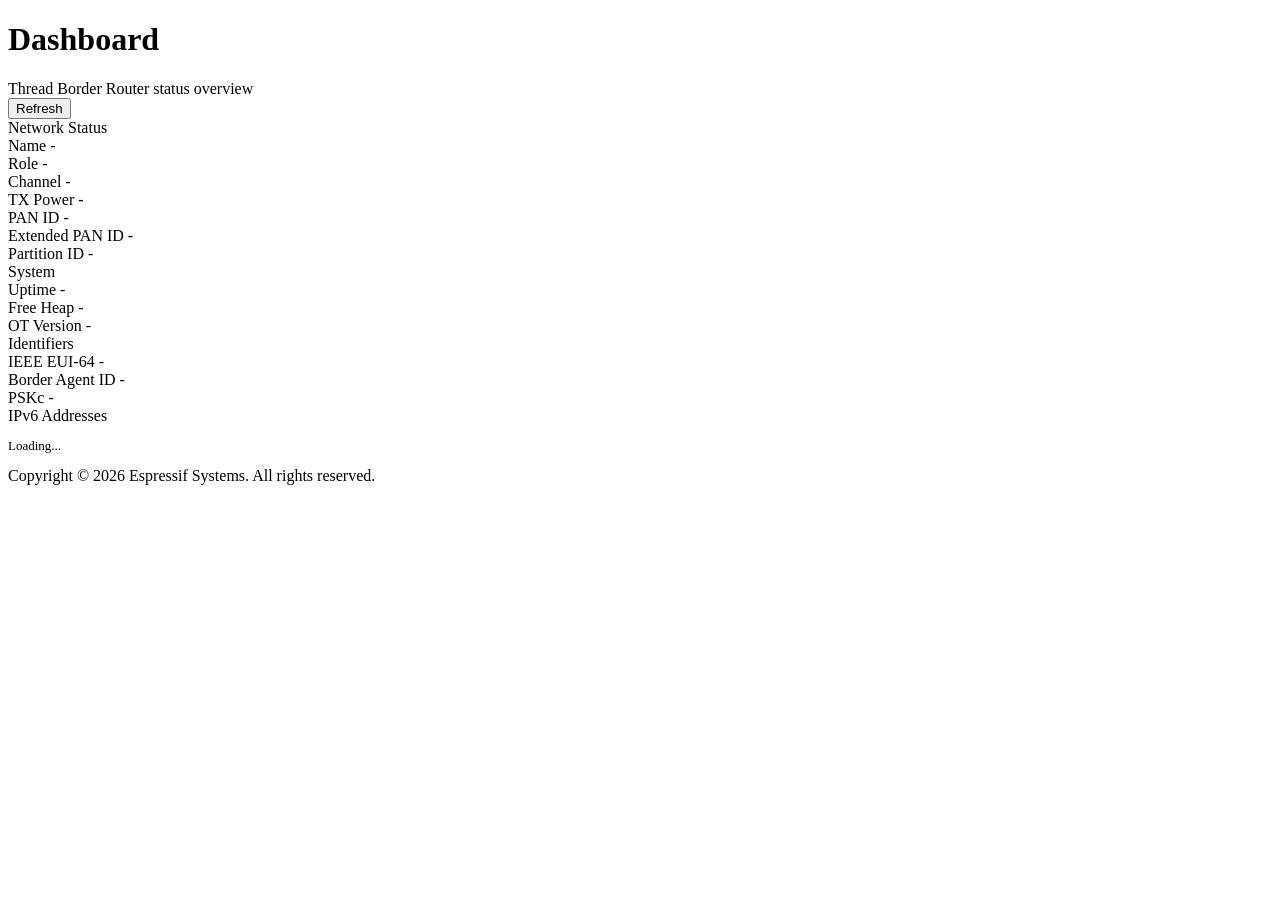
==== s20-otbr/components/esp_ot_br_server/frontend/index.html @ 05af4439 "Custom esp_ot_br_server to add ota and logs pages" ====
<!--
  SPDX-FileCopyrightText: 2025 Espressif Systems (Shanghai) CO LTD
  SPDX-License-Identifier: Apache-2.0
-->
<!DOCTYPE html>
<html lang="en">
<head>
    <meta charset="utf-8">
    <meta name="viewport" content="width=device-width, initial-scale=1">
    <title>Thread Border Router - Dashboard</title>
    <link rel="stylesheet" href="/static/style.css">
    <link rel="icon" href="/favicon.ico">
</head>
<body>
<nav class="nav" id="nav"></nav>
<div class="container">
    <div class="flex-between mb-16">
        <div>
            <h1 class="page-title">Dashboard</h1>
            <p class="page-desc" style="margin-bottom:0">Thread Border Router status overview</p>
        </div>
        <button class="btn btn-primary btn-sm" id="refreshBtn" onclick="refreshAll()">Refresh</button>
    </div>

    <div class="grid grid-2 section">
        <div class="card">
            <div class="card-header">Network Status</div>
            <div class="info-row">
                <span class="info-label">Name</span>
                <span class="info-value" id="p-name">-</span>
            </div>
            <div class="info-row">
                <span class="info-label">Role</span>
                <span class="info-value" id="p-role">-</span>
            </div>
            <div class="info-row">
                <span class="info-label">Channel</span>
                <span class="info-value" id="p-ch">-</span>
            </div>
            <div class="info-row">
                <span class="info-label">TX Power</span>
                <span class="info-value" id="p-txpow">-</span>
            </div>
            <div class="info-row">
                <span class="info-label">PAN ID</span>
                <span class="info-value" id="p-panid">-</span>
            </div>
            <div class="info-row">
                <span class="info-label">Extended PAN ID</span>
                <span class="info-value mono" id="p-xpanid">-</span>
            </div>
            <div class="info-row">
                <span class="info-label">Partition ID</span>
                <span class="info-value" id="p-partid">-</span>
            </div>
        </div>
        <div>
            <div class="card section">
                <div class="card-header">System</div>
                <div class="info-row">
                    <span class="info-label">Uptime</span>
                    <span class="info-value" id="p-uptime">-</span>
                </div>
                <div class="info-row">
                    <span class="info-label">Free Heap</span>
                    <span class="info-value" id="p-heap">-</span>
                </div>
                <div class="info-row">
                    <span class="info-label">OT Version</span>
                    <span class="info-value" id="p-otver">-</span>
                </div>
            </div>
            <div class="card">
                <div class="card-header">Identifiers</div>
                <div class="info-row">
                    <span class="info-label">IEEE EUI-64</span>
                    <span class="info-value mono" id="p-eui64">-</span>
                </div>
                <div class="info-row">
                    <span class="info-label">Border Agent ID</span>
                    <span class="info-value mono" id="p-baid">-</span>
                </div>
                <div class="info-row">
                    <span class="info-label">PSKc</span>
                    <span class="info-value mono" id="p-pskc">-</span>
                </div>
            </div>
        </div>
    </div>

    <div class="card section">
        <div class="card-header">IPv6 Addresses</div>
        <div id="addrList"><p class="text-muted" style="font-size:13px">Loading...</p></div>
    </div>

</div>
<div class="footer">Copyright &copy; 2026 Espressif Systems. All rights reserved.</div>
<script src="/static/api.js"></script>
<script>
function renderProperties(data) {
    if (!data || data.error || !data.result) return;
    var r = data.result;
    document.getElementById('p-name').textContent = r['Network:Name'] || '-';
    document.getElementById('p-role').textContent = r['Thread:Role'] || '-';
    document.getElementById('p-ch').textContent = r['RCP:Channel'] || '-';
    document.getElementById('p-txpow').textContent = r['RCP:TxPower'] || '-';
    document.getElementById('p-panid').textContent = r['Network:PANID'] || '-';
    document.getElementById('p-xpanid').textContent = r['Network:XPANID'] || '-';
    document.getElementById('p-partid').textContent = r['Network:PartitionID'] || '-';
    document.getElementById('p-uptime').textContent = r['System:Uptime'] || '-';
    document.getElementById('p-heap').textContent = r['System:FreeHeap'] || '-';
    document.getElementById('p-otver').textContent = r['OpenThread:Version'] || '-';
    document.getElementById('p-eui64').textContent = r['RCP:EUI64'] || '-';
    document.getElementById('p-baid').textContent = r['Network:BorderAgentID'] || '-';
    document.getElementById('p-pskc').textContent = r['OpenThread:PSKc'] || '-';
}

function renderAddresses(data) {
    var list = (data && data.result) ? data.result : [];
    var el = document.getElementById('addrList');
    if (!list.length) {
        checkThreadState(function(role, connected) {
            if (!connected) {
                el.innerHTML = '<div class="disabled-banner">Thread network is not connected. <a href="/network.html">Go to Network</a> to join or form a network.</div>';
            } else {
                el.innerHTML = '<p class="text-muted" style="font-size:13px">No addresses</p>';
            }
        });
        return;
    }
    var html = '<table><thead><tr><th>Address</th><th>Origin</th><th>Status</th></tr></thead><tbody>';
    for (var i = 0; i < list.length; i++) {
        var a = list[i];
        var badge = 'badge-info';
        if (a.origin === 'manual') badge = 'badge-success';
        else if (a.origin === 'thread') badge = 'badge-warning';
        var statusBadge = a.preferred ? '<span class="badge badge-success">preferred</span>'
                                      : '<span class="badge badge-danger">deprecated</span>';
        html += '<tr><td style="font-family:\'Courier New\',Consolas,monospace;font-size:12px">' +
                escapeHtml(a.address) + '/' + escapeHtml(a.prefixLength) +
                '</td><td><span class="badge ' + badge + '">' + escapeHtml(a.origin) + '</span></td><td>' + statusBadge + '</td></tr>';
    }
    html += '</tbody></table>';
    el.innerHTML = html;
}

function loadProperties() {
    return apiGet('/get_properties').then(renderProperties).catch(function() {
        showToast('Failed to connect to device', 'error');
    });
}

function loadAddresses() {
    return apiGet('/ipaddr').then(renderAddresses).catch(function() {});
}

function refreshAll() {
    var btn = document.getElementById('refreshBtn');
    btn.disabled = true; btn.textContent = 'Loading...';
    Promise.all([loadProperties(), loadAddresses()]).then(function() {
        btn.disabled = false; btn.textContent = 'Refresh';
        showToast('Dashboard refreshed', 'success');
    }).catch(function() {
        btn.disabled = false; btn.textContent = 'Refresh';
    });
}

/* Render from cache instantly, then fetch live data */
renderProperties(getCached('/get_properties'));
renderAddresses(getCached('/ipaddr'));
loadProperties();
loadAddresses();
</script>
</body>
</html>
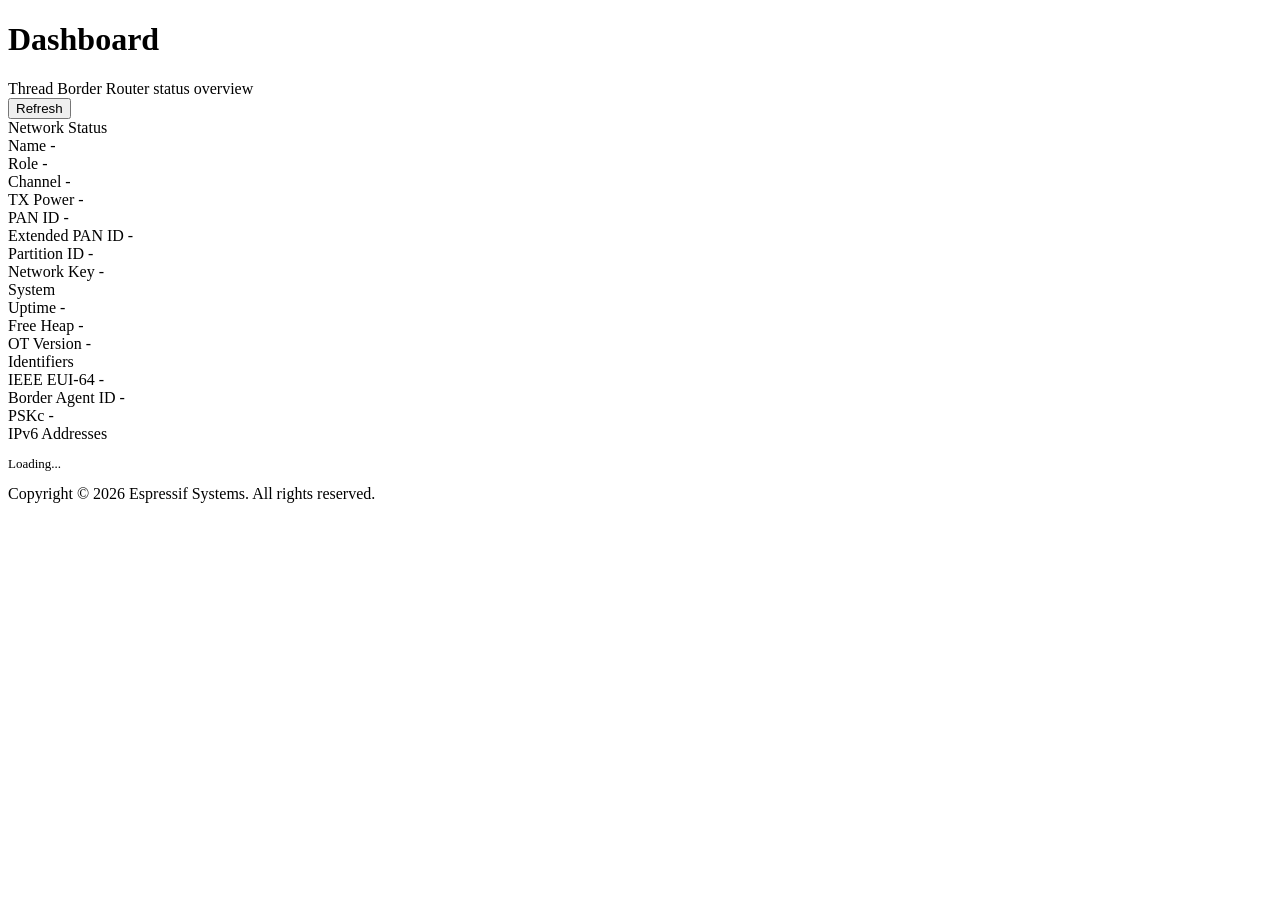
==== commit 3b90531b: "Added NetKey and PSKc to dashboard" ====
--- a/s20-otbr/components/esp_ot_br_server/frontend/index.html
+++ b/s20-otbr/components/esp_ot_br_server/frontend/index.html
@@ -4,6 +4,7 @@
 -->
 <!DOCTYPE html>
 <html lang="en">
+
 <head>
     <meta charset="utf-8">
     <meta name="viewport" content="width=device-width, initial-scale=1">
@@ -11,165 +12,222 @@
     <link rel="stylesheet" href="/static/style.css">
     <link rel="icon" href="/favicon.ico">
 </head>
+
 <body>
-<nav class="nav" id="nav"></nav>
-<div class="container">
-    <div class="flex-between mb-16">
-        <div>
-            <h1 class="page-title">Dashboard</h1>
-            <p class="page-desc" style="margin-bottom:0">Thread Border Router status overview</p>
+    <nav class="nav" id="nav"></nav>
+    <div class="container">
+        <div class="flex-between mb-16">
+            <div>
+                <h1 class="page-title">Dashboard</h1>
+                <p class="page-desc" style="margin-bottom:0">Thread Border Router status overview</p>
+            </div>
+            <button class="btn btn-primary btn-sm" id="refreshBtn" onclick="refreshAll()">Refresh</button>
         </div>
-        <button class="btn btn-primary btn-sm" id="refreshBtn" onclick="refreshAll()">Refresh</button>
+
+        <div class="grid grid-2 section">
+            <div class="card">
+                <div class="card-header">Network Status</div>
+                <div class="info-row">
+                    <span class="info-label">Name</span>
+                    <span class="info-value" id="p-name">-</span>
+                </div>
+                <div class="info-row">
+                    <span class="info-label">Role</span>
+                    <span class="info-value" id="p-role">-</span>
+                </div>
+                <div class="info-row">
+                    <span class="info-label">Channel</span>
+                    <span class="info-value" id="p-ch">-</span>
+                </div>
+                <div class="info-row">
+                    <span class="info-label">TX Power</span>
+                    <span class="info-value" id="p-txpow">-</span>
+                </div>
+                <div class="info-row">
+                    <span class="info-label">PAN ID</span>
+                    <span class="info-value mono" id="p-panid">-</span>
+                </div>
+                <div class="info-row">
+                    <span class="info-label">Extended PAN ID</span>
+                    <span class="info-value mono" id="p-xpanid">-</span>
+                </div>
+                <div class="info-row">
+                    <span class="info-label">Partition ID</span>
+                    <span class="info-value" id="p-partid">-</span>
+                </div>
+                <div class="info-row">
+                    <span class="info-label">Network Key</span>
+                    <span class="secret-wrap">
+                        <button class="btn-reveal" id="btn-reveal-netkey"
+                            onclick="toggleReveal('p-netkey','btn-reveal-netkey')" style="display:none">Show</button>
+                        <span class="info-value mono" id="p-netkey">-</span>
+                    </span>
+                </div>
+            </div>
+            <div>
+                <div class="card section">
+                    <div class="card-header">System</div>
+                    <div class="info-row">
+                        <span class="info-label">Uptime</span>
+                        <span class="info-value" id="p-uptime">-</span>
+                    </div>
+                    <div class="info-row">
+                        <span class="info-label">Free Heap</span>
+                        <span class="info-value" id="p-heap">-</span>
+                    </div>
+                    <div class="info-row">
+                        <span class="info-label">OT Version</span>
+                        <span class="info-value" id="p-otver">-</span>
+                    </div>
+                </div>
+                <div class="card">
+                    <div class="card-header">Identifiers</div>
+                    <div class="info-row">
+                        <span class="info-label">IEEE EUI-64</span>
+                        <span class="info-value mono" id="p-eui64">-</span>
+                    </div>
+                    <div class="info-row">
+                        <span class="info-label">Border Agent ID</span>
+                        <span class="info-value mono" id="p-baid">-</span>
+                    </div>
+                    <div class="info-row">
+                        <span class="info-label">PSKc</span>
+                        <span class="secret-wrap">
+                            <button class="btn-reveal" id="btn-reveal-pskc"
+                                onclick="toggleReveal('p-pskc','btn-reveal-pskc')" style="display:none">Show</button>
+                            <span class="info-value mono" id="p-pskc">-</span>
+                        </span>
+                    </div>
+                </div>
+            </div>
+        </div>
+
+        <div class="card section">
+            <div class="card-header">IPv6 Addresses</div>
+            <div id="addrList">
+                <p class="text-muted" style="font-size:13px">Loading...</p>
+            </div>
+        </div>
+
     </div>
-
-    <div class="grid grid-2 section">
-        <div class="card">
-            <div class="card-header">Network Status</div>
-            <div class="info-row">
-                <span class="info-label">Name</span>
-                <span class="info-value" id="p-name">-</span>
-            </div>
-            <div class="info-row">
-                <span class="info-label">Role</span>
-                <span class="info-value" id="p-role">-</span>
-            </div>
-            <div class="info-row">
-                <span class="info-label">Channel</span>
-                <span class="info-value" id="p-ch">-</span>
-            </div>
-            <div class="info-row">
-                <span class="info-label">TX Power</span>
-                <span class="info-value" id="p-txpow">-</span>
-            </div>
-            <div class="info-row">
-                <span class="info-label">PAN ID</span>
-                <span class="info-value" id="p-panid">-</span>
-            </div>
-            <div class="info-row">
-                <span class="info-label">Extended PAN ID</span>
-                <span class="info-value mono" id="p-xpanid">-</span>
-            </div>
-            <div class="info-row">
-                <span class="info-label">Partition ID</span>
-                <span class="info-value" id="p-partid">-</span>
-            </div>
-        </div>
-        <div>
-            <div class="card section">
-                <div class="card-header">System</div>
-                <div class="info-row">
-                    <span class="info-label">Uptime</span>
-                    <span class="info-value" id="p-uptime">-</span>
-                </div>
-                <div class="info-row">
-                    <span class="info-label">Free Heap</span>
-                    <span class="info-value" id="p-heap">-</span>
-                </div>
-                <div class="info-row">
-                    <span class="info-label">OT Version</span>
-                    <span class="info-value" id="p-otver">-</span>
-                </div>
-            </div>
-            <div class="card">
-                <div class="card-header">Identifiers</div>
-                <div class="info-row">
-                    <span class="info-label">IEEE EUI-64</span>
-                    <span class="info-value mono" id="p-eui64">-</span>
-                </div>
-                <div class="info-row">
-                    <span class="info-label">Border Agent ID</span>
-                    <span class="info-value mono" id="p-baid">-</span>
-                </div>
-                <div class="info-row">
-                    <span class="info-label">PSKc</span>
-                    <span class="info-value mono" id="p-pskc">-</span>
-                </div>
-            </div>
-        </div>
-    </div>
-
-    <div class="card section">
-        <div class="card-header">IPv6 Addresses</div>
-        <div id="addrList"><p class="text-muted" style="font-size:13px">Loading...</p></div>
-    </div>
-
-</div>
-<div class="footer">Copyright &copy; 2026 Espressif Systems. All rights reserved.</div>
-<script src="/static/api.js"></script>
-<script>
-function renderProperties(data) {
-    if (!data || data.error || !data.result) return;
-    var r = data.result;
-    document.getElementById('p-name').textContent = r['Network:Name'] || '-';
-    document.getElementById('p-role').textContent = r['Thread:Role'] || '-';
-    document.getElementById('p-ch').textContent = r['RCP:Channel'] || '-';
-    document.getElementById('p-txpow').textContent = r['RCP:TxPower'] || '-';
-    document.getElementById('p-panid').textContent = r['Network:PANID'] || '-';
-    document.getElementById('p-xpanid').textContent = r['Network:XPANID'] || '-';
-    document.getElementById('p-partid').textContent = r['Network:PartitionID'] || '-';
-    document.getElementById('p-uptime').textContent = r['System:Uptime'] || '-';
-    document.getElementById('p-heap').textContent = r['System:FreeHeap'] || '-';
-    document.getElementById('p-otver').textContent = r['OpenThread:Version'] || '-';
-    document.getElementById('p-eui64').textContent = r['RCP:EUI64'] || '-';
-    document.getElementById('p-baid').textContent = r['Network:BorderAgentID'] || '-';
-    document.getElementById('p-pskc').textContent = r['OpenThread:PSKc'] || '-';
-}
-
-function renderAddresses(data) {
-    var list = (data && data.result) ? data.result : [];
-    var el = document.getElementById('addrList');
-    if (!list.length) {
-        checkThreadState(function(role, connected) {
-            if (!connected) {
-                el.innerHTML = '<div class="disabled-banner">Thread network is not connected. <a href="/network.html">Go to Network</a> to join or form a network.</div>';
+    <div class="footer">Copyright &copy; 2026 Espressif Systems. All rights reserved.</div>
+    <script src="/static/api.js"></script>
+    <script>
+        var secretValues = {};
+        var SECRET_MASK = '\u2022\u2022\u2022\u2022\u2022\u2022\u2022\u2022\u2022\u2022\u2022\u2022\u2022\u2022\u2022\u2022\u2022\u2022\u2022\u2022\u2022\u2022\u2022\u2022\u2022\u2022\u2022\u2022\u2022\u2022\u2022\u2022';
+
+        function setSecret(valueId, btnId, value) {
+            var el = document.getElementById(valueId);
+            var btn = document.getElementById(btnId);
+            if (!value) {
+                el.textContent = '-';
+                btn.style.display = 'none';
+                btn.textContent = 'Show';
+                return;
+            }
+            secretValues[valueId] = value;
+            el.textContent = SECRET_MASK;
+            btn.style.display = '';
+            btn.textContent = 'Show';
+        }
+
+        function toggleReveal(valueId, btnId) {
+            var el = document.getElementById(valueId);
+            var btn = document.getElementById(btnId);
+            if (btn.textContent === 'Show') {
+                el.textContent = secretValues[valueId] || '-';
+                btn.textContent = 'Hide';
             } else {
-                el.innerHTML = '<p class="text-muted" style="font-size:13px">No addresses</p>';
-            }
-        });
-        return;
-    }
-    var html = '<table><thead><tr><th>Address</th><th>Origin</th><th>Status</th></tr></thead><tbody>';
-    for (var i = 0; i < list.length; i++) {
-        var a = list[i];
-        var badge = 'badge-info';
-        if (a.origin === 'manual') badge = 'badge-success';
-        else if (a.origin === 'thread') badge = 'badge-warning';
-        var statusBadge = a.preferred ? '<span class="badge badge-success">preferred</span>'
-                                      : '<span class="badge badge-danger">deprecated</span>';
-        html += '<tr><td style="font-family:\'Courier New\',Consolas,monospace;font-size:12px">' +
-                escapeHtml(a.address) + '/' + escapeHtml(a.prefixLength) +
-                '</td><td><span class="badge ' + badge + '">' + escapeHtml(a.origin) + '</span></td><td>' + statusBadge + '</td></tr>';
-    }
-    html += '</tbody></table>';
-    el.innerHTML = html;
-}
-
-function loadProperties() {
-    return apiGet('/get_properties').then(renderProperties).catch(function() {
-        showToast('Failed to connect to device', 'error');
-    });
-}
-
-function loadAddresses() {
-    return apiGet('/ipaddr').then(renderAddresses).catch(function() {});
-}
-
-function refreshAll() {
-    var btn = document.getElementById('refreshBtn');
-    btn.disabled = true; btn.textContent = 'Loading...';
-    Promise.all([loadProperties(), loadAddresses()]).then(function() {
-        btn.disabled = false; btn.textContent = 'Refresh';
-        showToast('Dashboard refreshed', 'success');
-    }).catch(function() {
-        btn.disabled = false; btn.textContent = 'Refresh';
-    });
-}
-
-/* Render from cache instantly, then fetch live data */
-renderProperties(getCached('/get_properties'));
-renderAddresses(getCached('/ipaddr'));
-loadProperties();
-loadAddresses();
-</script>
+                el.textContent = SECRET_MASK;
+                btn.textContent = 'Show';
+            }
+        }
+
+        function renderProperties(data) {
+            if (!data || data.error || !data.result) return;
+            var r = data.result;
+            document.getElementById('p-name').textContent = r['Network:Name'] || '-';
+            document.getElementById('p-role').textContent = r['Thread:Role'] || '-';
+            document.getElementById('p-ch').textContent = r['RCP:Channel'] || '-';
+            document.getElementById('p-txpow').textContent = r['RCP:TxPower'] || '-';
+            document.getElementById('p-panid').textContent = r['Network:PANID'] || '-';
+            document.getElementById('p-xpanid').textContent = r['Network:XPANID'] || '-';
+            document.getElementById('p-partid').textContent = r['Network:PartitionID'] || '-';
+            document.getElementById('p-uptime').textContent = r['System:Uptime'] || '-';
+            document.getElementById('p-heap').textContent = r['System:FreeHeap'] || '-';
+            document.getElementById('p-otver').textContent = r['OpenThread:Version'] || '-';
+            document.getElementById('p-eui64').textContent = r['RCP:EUI64'] || '-';
+            document.getElementById('p-baid').textContent = r['Network:BorderAgentID'] || '-';
+            setSecret('p-pskc', 'btn-reveal-pskc', r['OpenThread:PSKc'] || '');
+        }
+
+        function renderAddresses(data) {
+            var list = (data && data.result) ? data.result : [];
+            var el = document.getElementById('addrList');
+            if (!list.length) {
+                checkThreadState(function (role, connected) {
+                    if (!connected) {
+                        el.innerHTML = '<div class="disabled-banner">Thread network is not connected. <a href="/network.html">Go to Network</a> to join or form a network.</div>';
+                    } else {
+                        el.innerHTML = '<p class="text-muted" style="font-size:13px">No addresses</p>';
+                    }
+                });
+                return;
+            }
+            var html = '<table><thead><tr><th>Address</th><th>Origin</th><th>Status</th></tr></thead><tbody>';
+            for (var i = 0; i < list.length; i++) {
+                var a = list[i];
+                var badge = 'badge-info';
+                if (a.origin === 'manual') badge = 'badge-success';
+                else if (a.origin === 'thread') badge = 'badge-warning';
+                var statusBadge = a.preferred ? '<span class="badge badge-success">preferred</span>'
+                    : '<span class="badge badge-danger">deprecated</span>';
+                html += '<tr><td style="font-family:\'Courier New\',Consolas,monospace;font-size:12px">' +
+                    escapeHtml(a.address) + '/' + escapeHtml(a.prefixLength) +
+                    '</td><td><span class="badge ' + badge + '">' + escapeHtml(a.origin) + '</span></td><td>' + statusBadge + '</td></tr>';
+            }
+            html += '</tbody></table>';
+            el.innerHTML = html;
+        }
+
+        function renderDataset(data) {
+            if (!data) return;
+            setSecret('p-netkey', 'btn-reveal-netkey', data['NetworkKey'] || '');
+        }
+
+        function loadProperties() {
+            return apiGet('/get_properties').then(renderProperties).catch(function () {
+                showToast('Failed to connect to device', 'error');
+            });
+        }
+
+        function loadAddresses() {
+            return apiGet('/ipaddr').then(renderAddresses).catch(function () { });
+        }
+
+        function loadDataset() {
+            return apiGet('/node/dataset/active').then(renderDataset).catch(function () { });
+        }
+
+        function refreshAll() {
+            var btn = document.getElementById('refreshBtn');
+            btn.disabled = true; btn.textContent = 'Loading...';
+            Promise.all([loadProperties(), loadAddresses(), loadDataset()]).then(function () {
+                btn.disabled = false; btn.textContent = 'Refresh';
+                showToast('Dashboard refreshed', 'success');
+            }).catch(function () {
+                btn.disabled = false; btn.textContent = 'Refresh';
+            });
+        }
+
+        /* Render from cache instantly, then fetch live data */
+        renderProperties(getCached('/get_properties'));
+        renderAddresses(getCached('/ipaddr'));
+        renderDataset(getCached('/node/dataset/active'));
+        loadProperties();
+        loadAddresses();
+        loadDataset();
+    </script>
 </body>
-</html>
+
+</html>
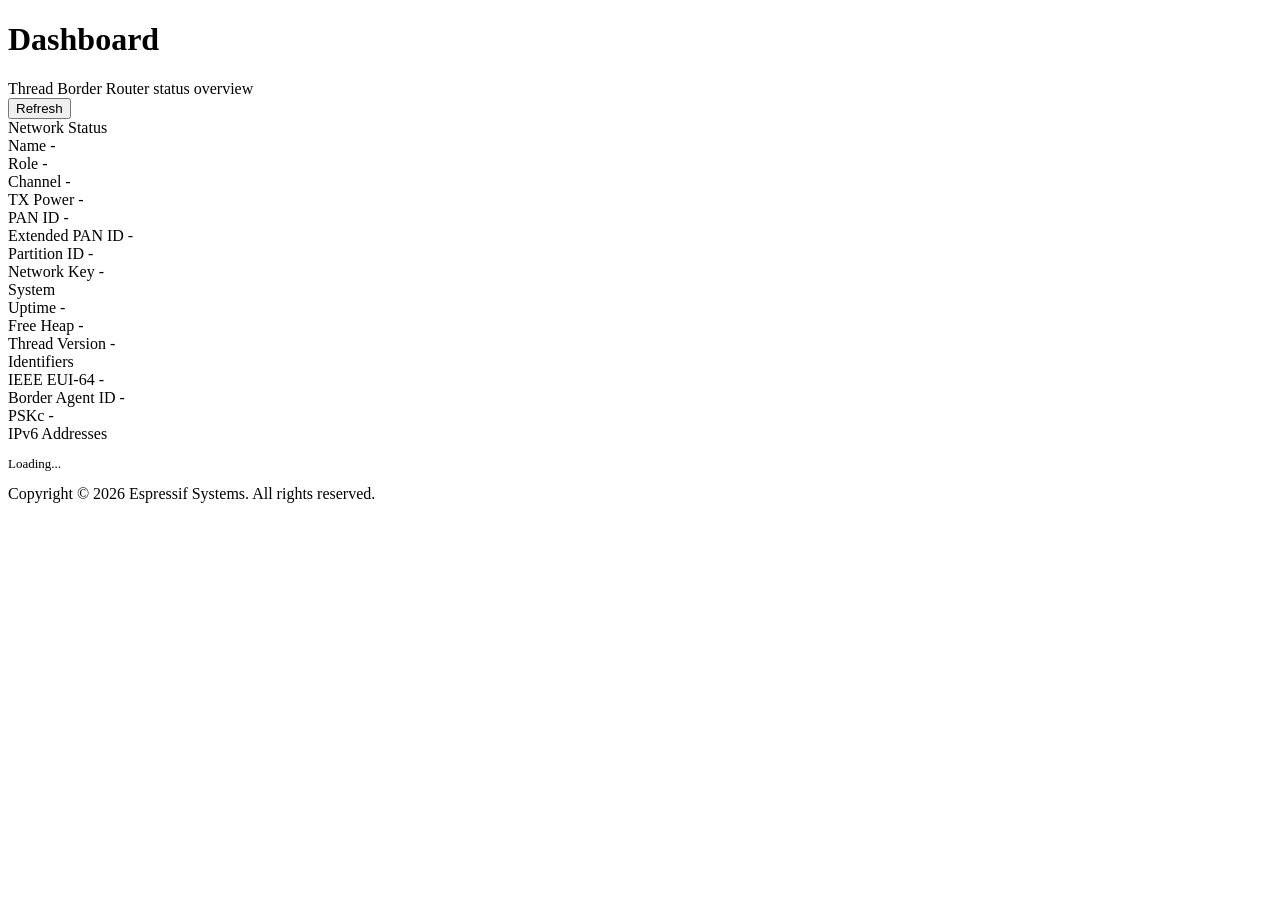
==== commit f8c3f446: "Prettier version strings" ====
--- a/s20-otbr/components/esp_ot_br_server/frontend/index.html
+++ b/s20-otbr/components/esp_ot_br_server/frontend/index.html
@@ -76,8 +76,8 @@
                         <span class="info-value" id="p-heap">-</span>
                     </div>
                     <div class="info-row">
-                        <span class="info-label">OT Version</span>
-                        <span class="info-value" id="p-otver">-</span>
+                        <span class="info-label">Thread Version</span>
+                        <span class="info-value" id="p-tver">-</span>
                     </div>
                 </div>
                 <div class="card">
@@ -155,7 +155,8 @@
             document.getElementById('p-partid').textContent = r['Network:PartitionID'] || '-';
             document.getElementById('p-uptime').textContent = r['System:Uptime'] || '-';
             document.getElementById('p-heap').textContent = r['System:FreeHeap'] || '-';
-            document.getElementById('p-otver').textContent = r['OpenThread:Version'] || '-';
+            var tvMap = {'2':'1.1','3':'1.2','4':'1.3','5':'1.4'};
+            document.getElementById('p-tver').textContent = tvMap[r['OpenThread:ThreadVersion']] || r['OpenThread:ThreadVersion'] || '-';
             document.getElementById('p-eui64').textContent = r['RCP:EUI64'] || '-';
             document.getElementById('p-baid').textContent = r['Network:BorderAgentID'] || '-';
             setSecret('p-pskc', 'btn-reveal-pskc', r['OpenThread:PSKc'] || '');
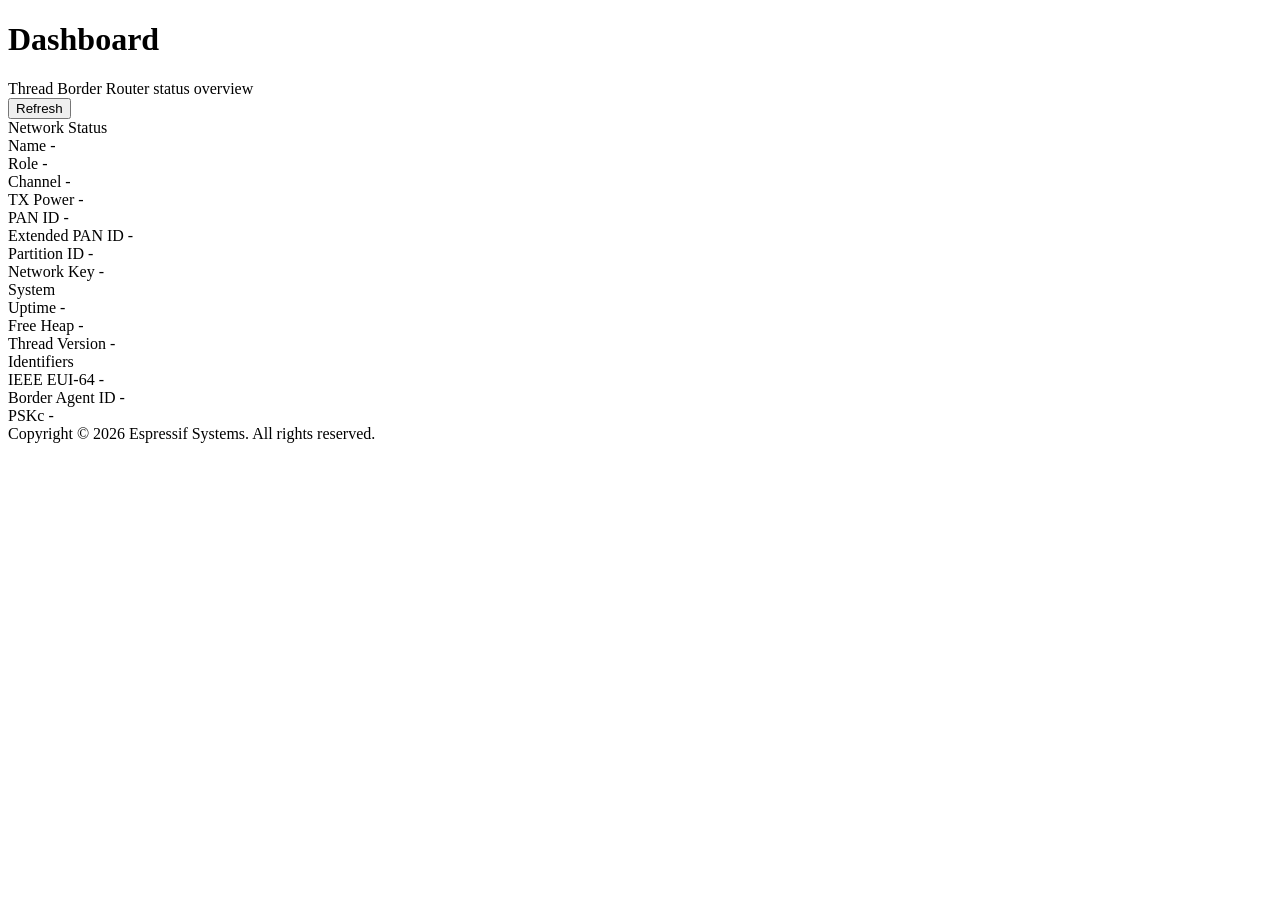
==== commit 08bd3c66: "Reworked web structure" ====
--- a/s20-otbr/components/esp_ot_br_server/frontend/index.html
+++ b/s20-otbr/components/esp_ot_br_server/frontend/index.html
@@ -1,7 +1,3 @@
-<!--
-  SPDX-FileCopyrightText: 2025 Espressif Systems (Shanghai) CO LTD
-  SPDX-License-Identifier: Apache-2.0
--->
 <!DOCTYPE html>
 <html lang="en">
 
@@ -102,13 +98,6 @@
             </div>
         </div>
 
-        <div class="card section">
-            <div class="card-header">IPv6 Addresses</div>
-            <div id="addrList">
-                <p class="text-muted" style="font-size:13px">Loading...</p>
-            </div>
-        </div>
-
     </div>
     <div class="footer">Copyright &copy; 2026 Espressif Systems. All rights reserved.</div>
     <script src="/static/api.js"></script>
@@ -155,40 +144,11 @@
             document.getElementById('p-partid').textContent = r['Network:PartitionID'] || '-';
             document.getElementById('p-uptime').textContent = r['System:Uptime'] || '-';
             document.getElementById('p-heap').textContent = r['System:FreeHeap'] || '-';
-            var tvMap = {'2':'1.1','3':'1.2','4':'1.3','5':'1.4'};
+            var tvMap = { '2': '1.1', '3': '1.2', '4': '1.3', '5': '1.4' };
             document.getElementById('p-tver').textContent = tvMap[r['OpenThread:ThreadVersion']] || r['OpenThread:ThreadVersion'] || '-';
             document.getElementById('p-eui64').textContent = r['RCP:EUI64'] || '-';
             document.getElementById('p-baid').textContent = r['Network:BorderAgentID'] || '-';
             setSecret('p-pskc', 'btn-reveal-pskc', r['OpenThread:PSKc'] || '');
-        }
-
-        function renderAddresses(data) {
-            var list = (data && data.result) ? data.result : [];
-            var el = document.getElementById('addrList');
-            if (!list.length) {
-                checkThreadState(function (role, connected) {
-                    if (!connected) {
-                        el.innerHTML = '<div class="disabled-banner">Thread network is not connected. <a href="/network.html">Go to Network</a> to join or form a network.</div>';
-                    } else {
-                        el.innerHTML = '<p class="text-muted" style="font-size:13px">No addresses</p>';
-                    }
-                });
-                return;
-            }
-            var html = '<table><thead><tr><th>Address</th><th>Origin</th><th>Status</th></tr></thead><tbody>';
-            for (var i = 0; i < list.length; i++) {
-                var a = list[i];
-                var badge = 'badge-info';
-                if (a.origin === 'manual') badge = 'badge-success';
-                else if (a.origin === 'thread') badge = 'badge-warning';
-                var statusBadge = a.preferred ? '<span class="badge badge-success">preferred</span>'
-                    : '<span class="badge badge-danger">deprecated</span>';
-                html += '<tr><td style="font-family:\'Courier New\',Consolas,monospace;font-size:12px">' +
-                    escapeHtml(a.address) + '/' + escapeHtml(a.prefixLength) +
-                    '</td><td><span class="badge ' + badge + '">' + escapeHtml(a.origin) + '</span></td><td>' + statusBadge + '</td></tr>';
-            }
-            html += '</tbody></table>';
-            el.innerHTML = html;
         }
 
         function renderDataset(data) {
@@ -202,10 +162,6 @@
             });
         }
 
-        function loadAddresses() {
-            return apiGet('/ipaddr').then(renderAddresses).catch(function () { });
-        }
-
         function loadDataset() {
             return apiGet('/node/dataset/active').then(renderDataset).catch(function () { });
         }
@@ -213,7 +169,7 @@
         function refreshAll() {
             var btn = document.getElementById('refreshBtn');
             btn.disabled = true; btn.textContent = 'Loading...';
-            Promise.all([loadProperties(), loadAddresses(), loadDataset()]).then(function () {
+            Promise.all([loadProperties(), loadDataset()]).then(function () {
                 btn.disabled = false; btn.textContent = 'Refresh';
                 showToast('Dashboard refreshed', 'success');
             }).catch(function () {
@@ -223,10 +179,8 @@
 
         /* Render from cache instantly, then fetch live data */
         renderProperties(getCached('/get_properties'));
-        renderAddresses(getCached('/ipaddr'));
         renderDataset(getCached('/node/dataset/active'));
         loadProperties();
-        loadAddresses();
         loadDataset();
     </script>
 </body>
